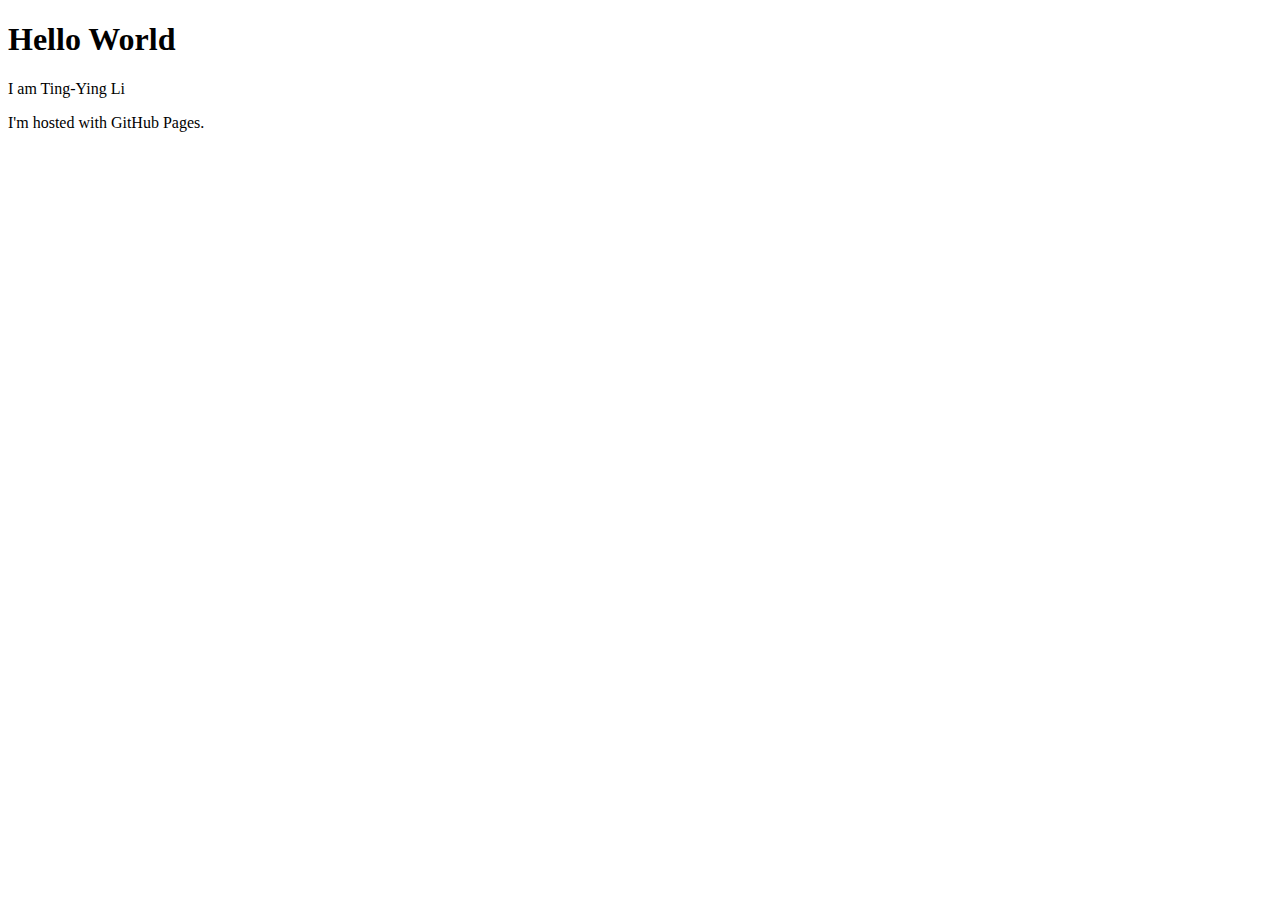
==== index.html @ fd09989d "Update index.html" ====
<!DOCTYPE html>
<html>
  <head>
    <title>
      This is Ting-Ying Li's title.
    </title>
  </head>
<body>
<h1>Hello World</h1>
I am Ting-Ying Li
<p>I'm hosted with GitHub Pages.</p>
</body>
</html>
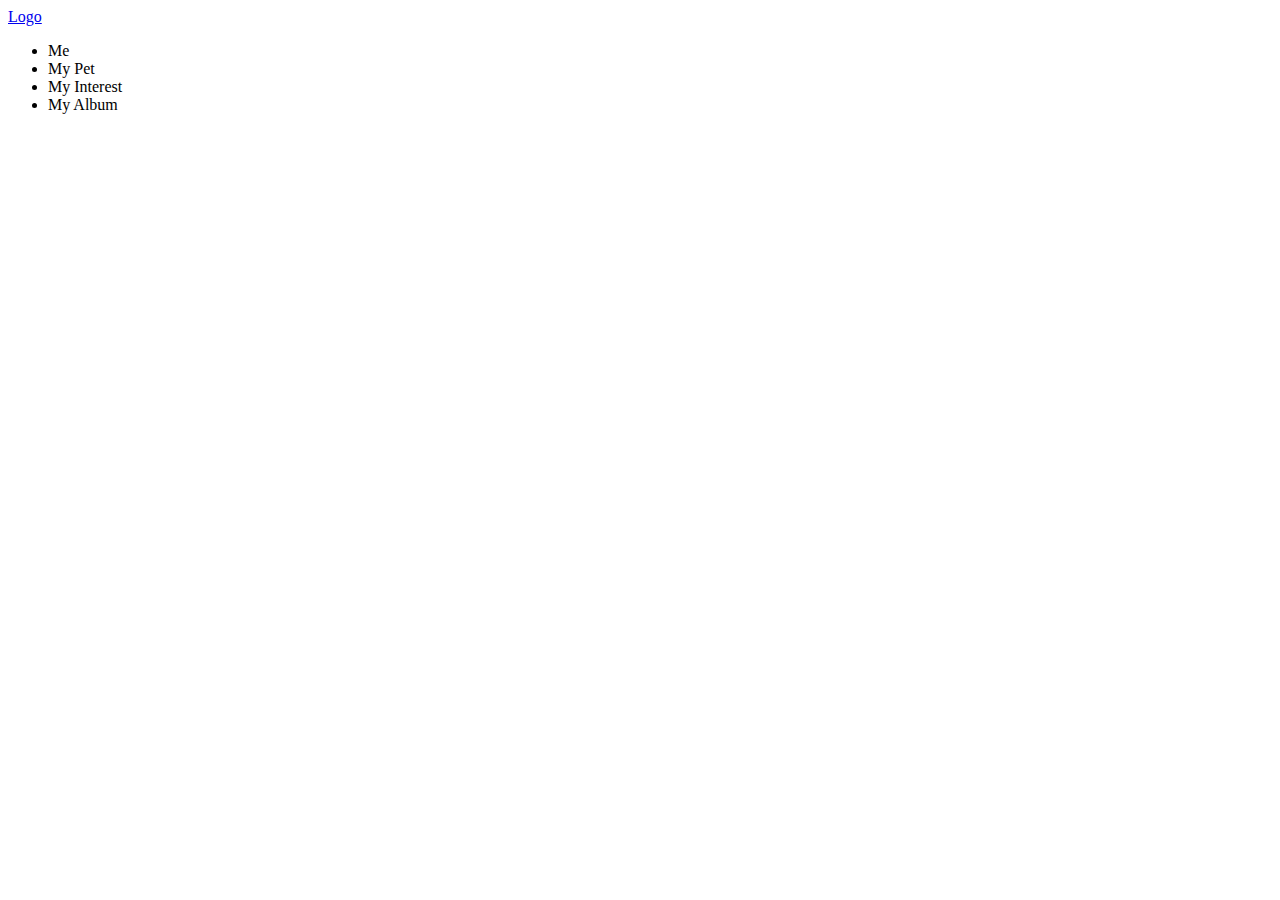
==== commit a9fe48cd: "Update index.html" ====
--- a/index.html
+++ b/index.html
@@ -4,10 +4,19 @@
     <title>
       This is Ting-Ying Li's title.
     </title>
+    <link href="CSS/myCSS">
   </head>
 <body>
-<h1>Hello World</h1>
-I am Ting-Ying Li
-<p>I'm hosted with GitHub Pages.</p>
+  <div id="myHeader">
+    <a href="/eng/" class="sitetitle">Logo</a>
+    <div id="myNav" class="myMenu">
+      <ul>
+        <li>Me</li>
+        <li>My Pet</li>
+        <li>My Interest</li>
+        <li>My Album</li>
+       </ul>
+      </div>
+    </div>
 </body>
 </html>
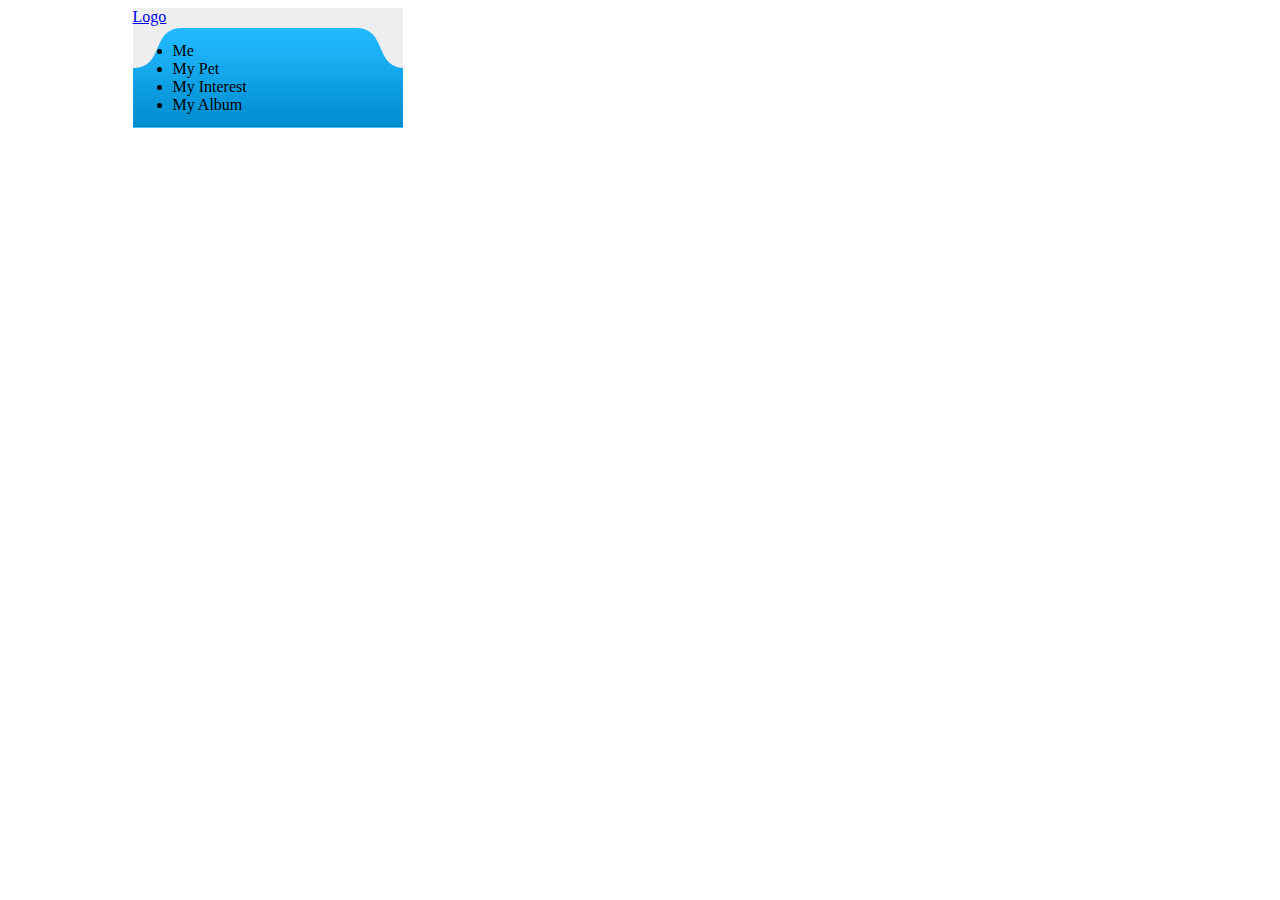
==== commit 72710d13: "Update index.html" ====
--- a/index.html
+++ b/index.html
@@ -4,7 +4,7 @@
     <title>
       This is Ting-Ying Li's title.
     </title>
-    <link href="CSS/myCSS">
+    <link href="CSS/myCSS.css" rel="stylesheet" type="text/css">
   </head>
 <body>
   <div id="myHeader">
--- a/CSS/myCSS.css
+++ b/CSS/myCSS.css
@@ -0,0 +1,11 @@
+/*
+This is my own CSS file
+*/
+
+#myHeader {
+  width: 1015px;
+  height: 120px;
+  position: relative;
+  margin: 0 auto;
+  background: url(/images/myHeader.png) no-repeat
+}
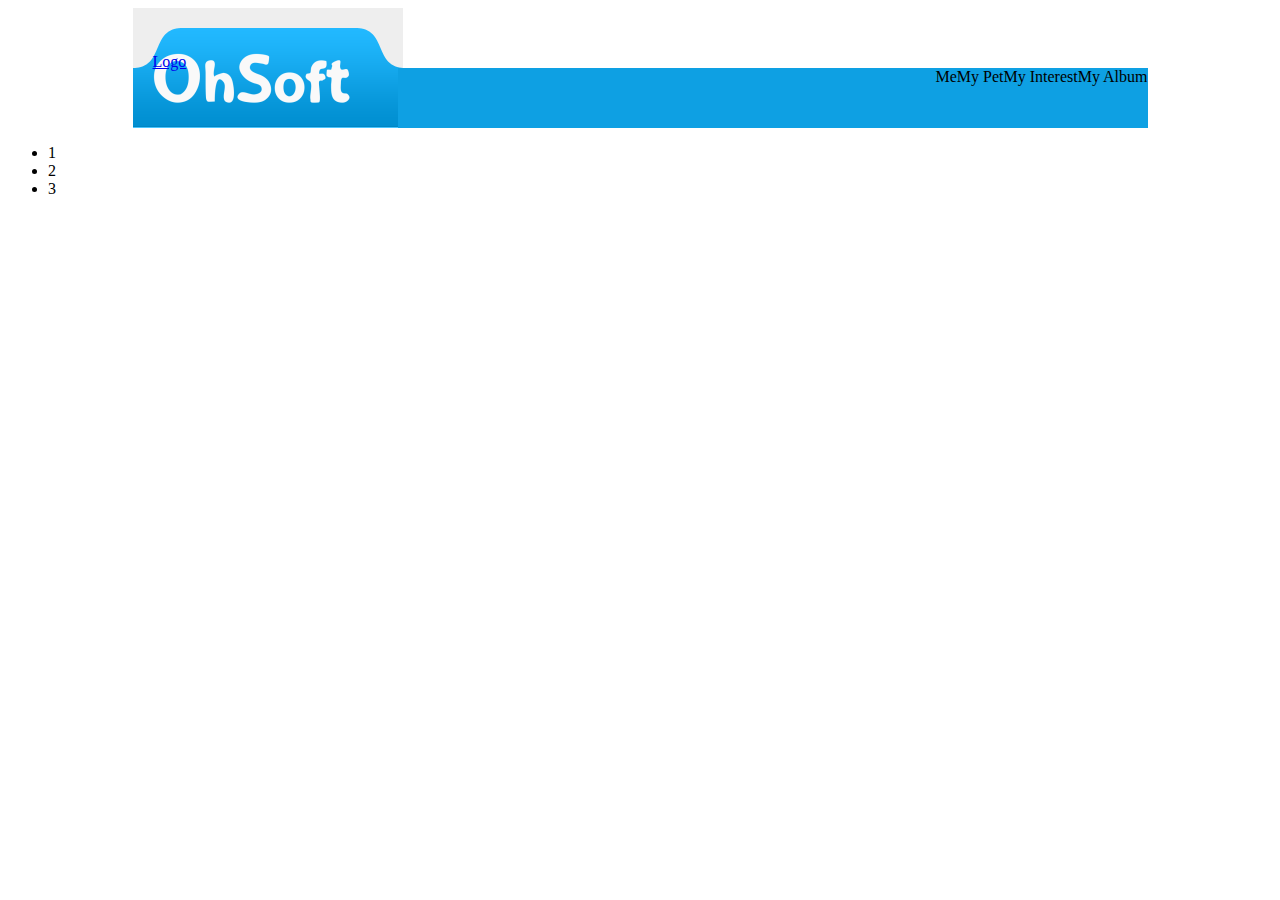
==== commit 943845f1: "Update index.html" ====
--- a/index.html
+++ b/index.html
@@ -18,5 +18,10 @@
        </ul>
       </div>
     </div>
+   <ul>
+        <li>1</li>
+        <li>2</li>
+        <li>3</li>
+       </ul>
 </body>
 </html>
--- a/CSS/myCSS.css
+++ b/CSS/myCSS.css
@@ -7,5 +7,32 @@
   height: 120px;
   position: relative;
   margin: 0 auto;
-  background: url(/images/myHeader.png) no-repeat
+  background: url(/images/myHeader.png) no-repeat;
 }
+a.sitetitle {
+    display: block;
+    float: left;
+    margin: 45px 20px 0;
+    width: 240px;
+    height: 60px;
+    background: url(/images/ohsoft_logo_shadow.png) no-repeat;
+}
+#myNav {
+    position: absolute;
+    bottom: 0;
+    right: 0;
+    width: 750px;
+    height: 60px;
+    background: rgba(14, 160, 227,1);
+}
+.myMenu ul {
+    float: right;
+    list-style-type: none;
+    margin: 0;
+    padding: 0;
+}
+.myMenu li {
+    position: relative;
+    float: left;
+    display: block;
+}
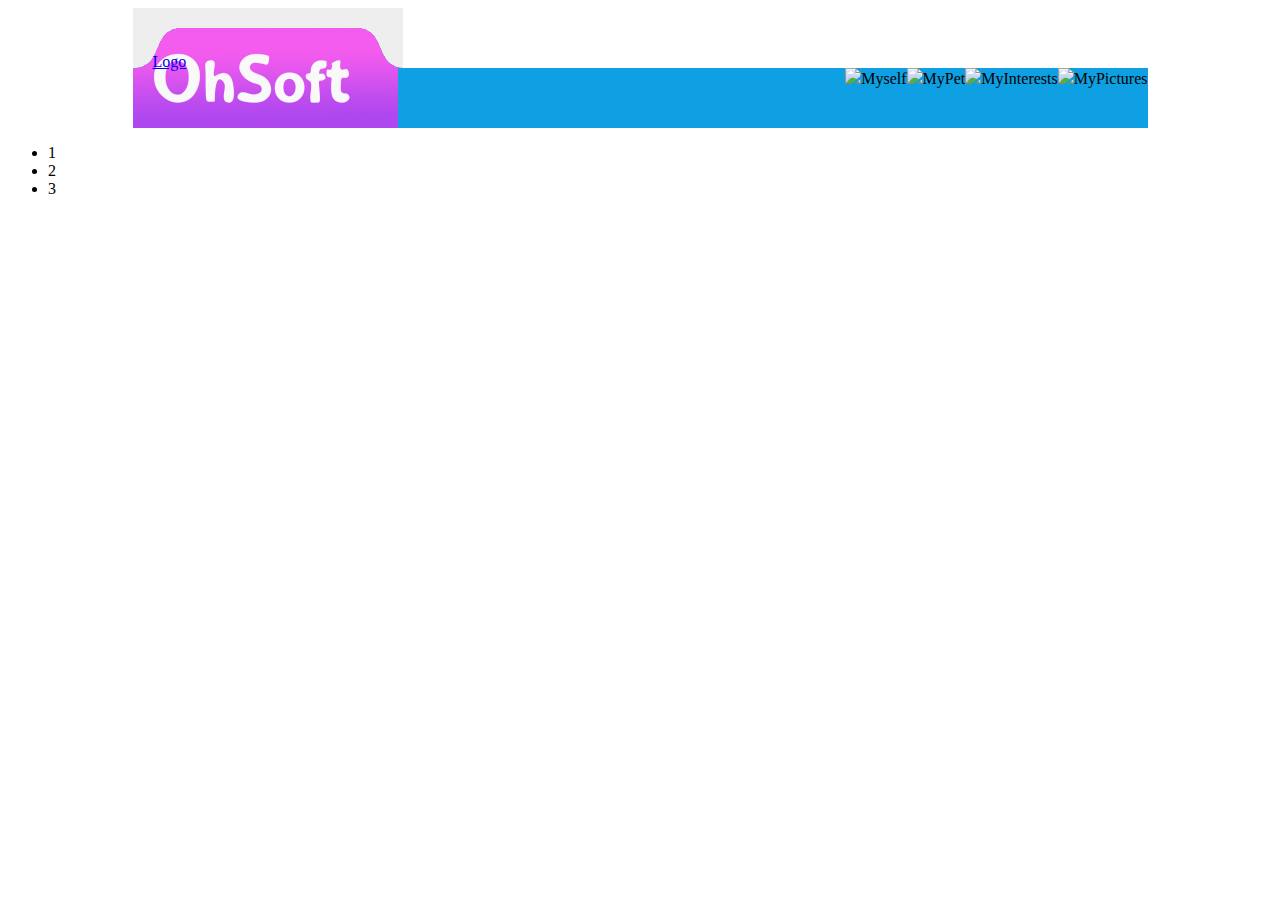
==== commit 1342703f: "Update index.html" ====
--- a/index.html
+++ b/index.html
@@ -2,22 +2,24 @@
 <html>
   <head>
     <title>
-      This is Ting-Ying Li's title.
+      Ting Ying
     </title>
     <link href="CSS/myCSS.css" rel="stylesheet" type="text/css">
   </head>
 <body>
+  <header>
   <div id="myHeader">
     <a href="/eng/" class="sitetitle">Logo</a>
     <div id="myNav" class="myMenu">
       <ul>
-        <li>Me</li>
-        <li>My Pet</li>
-        <li>My Interest</li>
-        <li>My Album</li>
+        <li><a><img src="images/icons/a.png">Myself</a></li>
+        <li><a><img src="images/icons/b.png">MyPet</a></li>
+        <li><a><img src="images/icons/c.png">MyInterests</a></li>
+        <li><a><img src="images/icons/d.png">MyPictures</a></li>
        </ul>
       </div>
     </div>
+    </header>
    <ul>
         <li>1</li>
         <li>2</li>
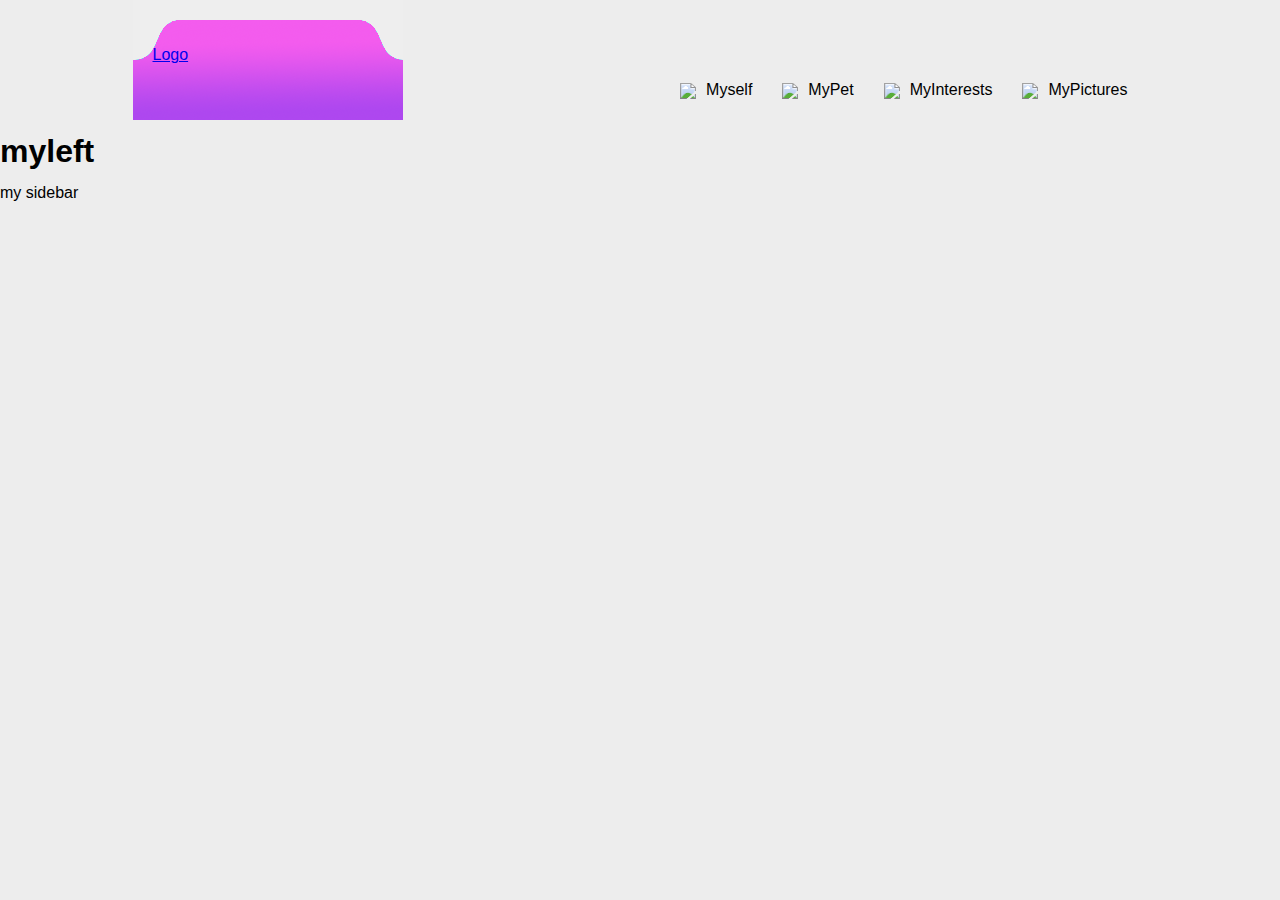
==== commit b70d6c48: "Update index.html" ====
--- a/index.html
+++ b/index.html
@@ -20,10 +20,14 @@
       </div>
     </div>
     </header>
-   <ul>
-        <li>1</li>
-        <li>2</li>
-        <li>3</li>
-       </ul>
+     <div id="mainContent">
+      <div id="myLeft">
+        <h1> myleft </h1>
+      </div>
+      <div id="mySidebar">
+      <p> my sidebar </p>
+    </div>
+  </div>
+  <!-- end of mainContent -->
 </body>
 </html>
--- a/CSS/myCSS.css
+++ b/CSS/myCSS.css
@@ -2,6 +2,16 @@
 This is my own CSS file
 */
 
+body {
+    margin: 0;
+    padding: 0;
+    background-color: #ededed;
+    font-family: Arial, Helvetica, sans-serif;
+    line-height: 20px;
+}
+header {
+    background: url(/images/myHeader-1.png) repeat-x;
+}
 #myHeader {
   width: 1015px;
   height: 120px;
@@ -15,7 +25,7 @@
     margin: 45px 20px 0;
     width: 240px;
     height: 60px;
-    background: url(/images/ohsoft_logo_shadow.png) no-repeat;
+    background: url(/images/ohsoft_logo_shadow..png) no-repeat;
 }
 #myNav {
     position: absolute;
@@ -23,7 +33,6 @@
     right: 0;
     width: 750px;
     height: 60px;
-    background: rgba(14, 160, 227,1);
 }
 .myMenu ul {
     float: right;
@@ -31,8 +40,17 @@
     margin: 0;
     padding: 0;
 }
+
 .myMenu li {
     position: relative;
     float: left;
-    display: block;
+    display: inline;
+    height: 60px;
+    line-height: 60px;
+    margin-right: 20px;
 }
+
+.myMenu img {
+    vertical-align: middle;
+    padding: 0 10px;
+}
